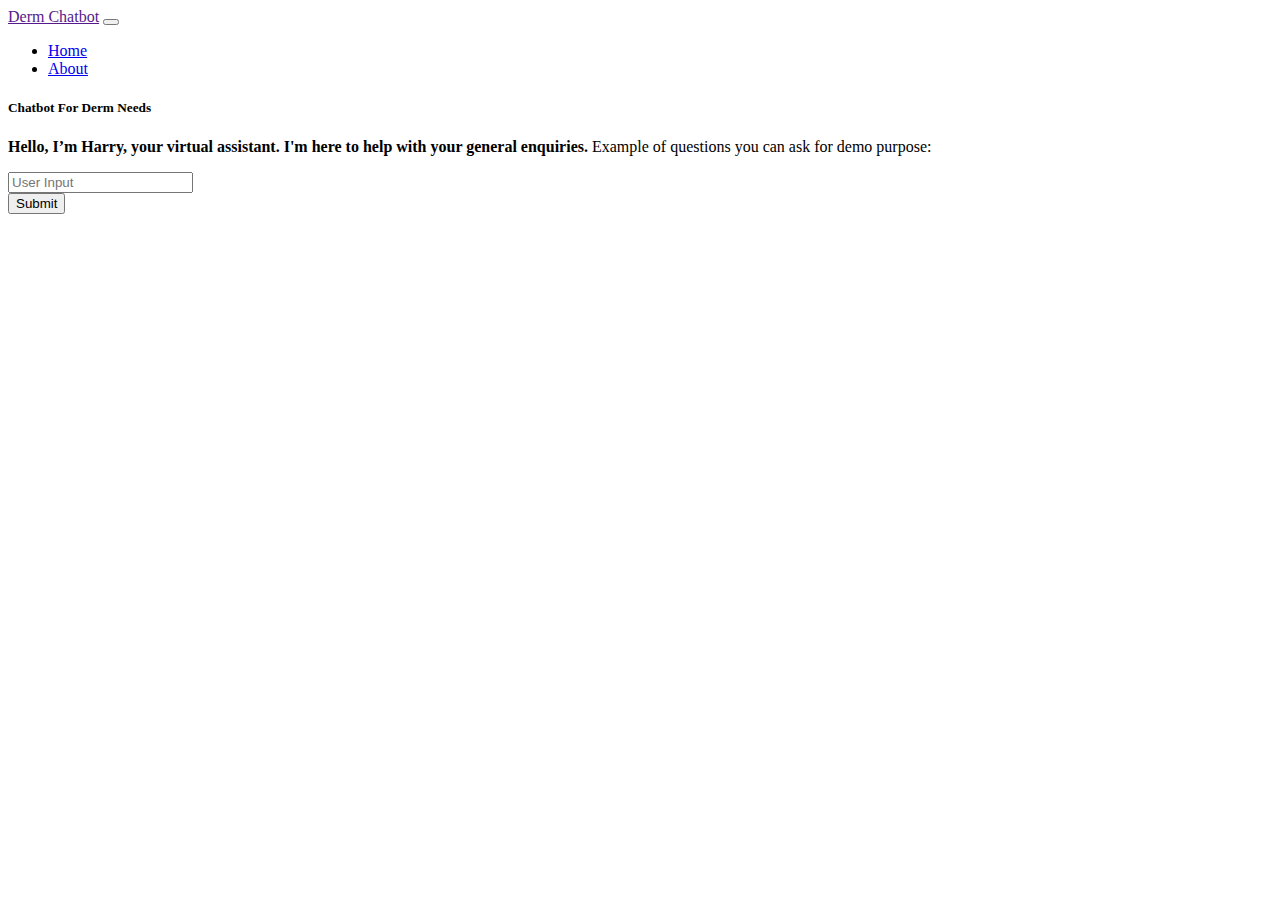
==== chat_app/templates/index.html @ 32e06941 "First attempt at bot" ====
<!DOCTYPE html>
<html>

<head>
    <link rel="stylesheet" href="https://stackpath.bootstrapcdn.com/bootstrap/4.1.3/css/bootstrap.min.css"
        integrity="sha384-MCw98/SFnGE8fJT3GXwEOngsV7Zt27NXFoaoApmYm81iuXoPkFOJwJ8ERdknLPMO" crossorigin="anonymous">
    <script src="//ajax.googleapis.com/ajax/libs/jquery/1.9.1/jquery.min.js"></script>

    <nav class="navbar navbar-expand-lg navbar-dark bg-dark">
        <div class="container">
            <a class="navbar-brand" href="">Derm Chatbot</a>
            <button class="navbar-toggler" type="button" data-toggle="collapse" data-target="#navbarSupportedContent"
                aria-controls="navbarSupportedContent" aria-expanded="false" aria-label="Toggle navigation">
                <span class="navbar-toggler-icon"></span>
            </button>

            <div class="collapse navbar-collapse" id="navbarSupportedContent">
                <ul class="navbar-nav mr-auto">
                    <li class="nav-item active">
                        <a class="nav-link" href="#">Home</a>
                    </li>
                    <li class="nav-item">
                        <a class="nav-link" href="#">About</a>
                    </li>
                </ul>
            </div>
        </div>
    </nav>
</head>

<body>
    <div class="container mt-5">
        <div class="media">
            <div class="media-body" id="chatbox">
                <h5 class="mt-2 "><strong>Chatbot For Derm Needs</strong></h5>
                <p class='chatbot__message'><strong class='intro'>Hello, I’m Harry, your virtual assistant. I'm here to
                        help
                        with your general enquiries.</strong> Example of questions you can ask for demo purpose:
                    <br><em></em></p>
            </div>
        </div>
        <div class="input-group mt-3" id="userInput">
            <input id="textInput" name="msg" type="text" class="form-control" placeholder="User Input"
                aria-label="Recipient's username" aria-describedby="button-addon2">
            <div class="input-group-append">
                <input id="buttonInput" type="submit" value="Submit">
            </div>
        </div>
        <script>
            $(document).ready(function () {
                function getBotResponse() {
                    var rawText = $('#textInput').val()
                    var userHtml = '<p class="userText mb-0"><span>' + 'User: ' + rawText + '</span></p>';
                    $('#textInput').val("");
                    $('#chatbox').append(userHtml);
                    document.getElementById('userInput').scrollIntoView({block: 'start', behavior: 'smooth'});
                    $.get("/botResponse", {msg: rawText}).done(function (data) {
                        var botHtml = '<p class="botText mt-1"><span>' + 'Bot: ' + data + '</span></p>';
                        $("#chatbox").append(botHtml);
                        document.getElementById('userInput').scrollIntoView({block: 'start', behavior: 'smooth'});
                    });
                }
                $('#textInput').keypress(function (e) {
                    if (e.which == 13) {
                        getBotResponse();
                    }
                });
                $('#buttonInput').click(function () {
                    getBotResponse();
                })
            });

        </script>
    </div>
</body>

</html>
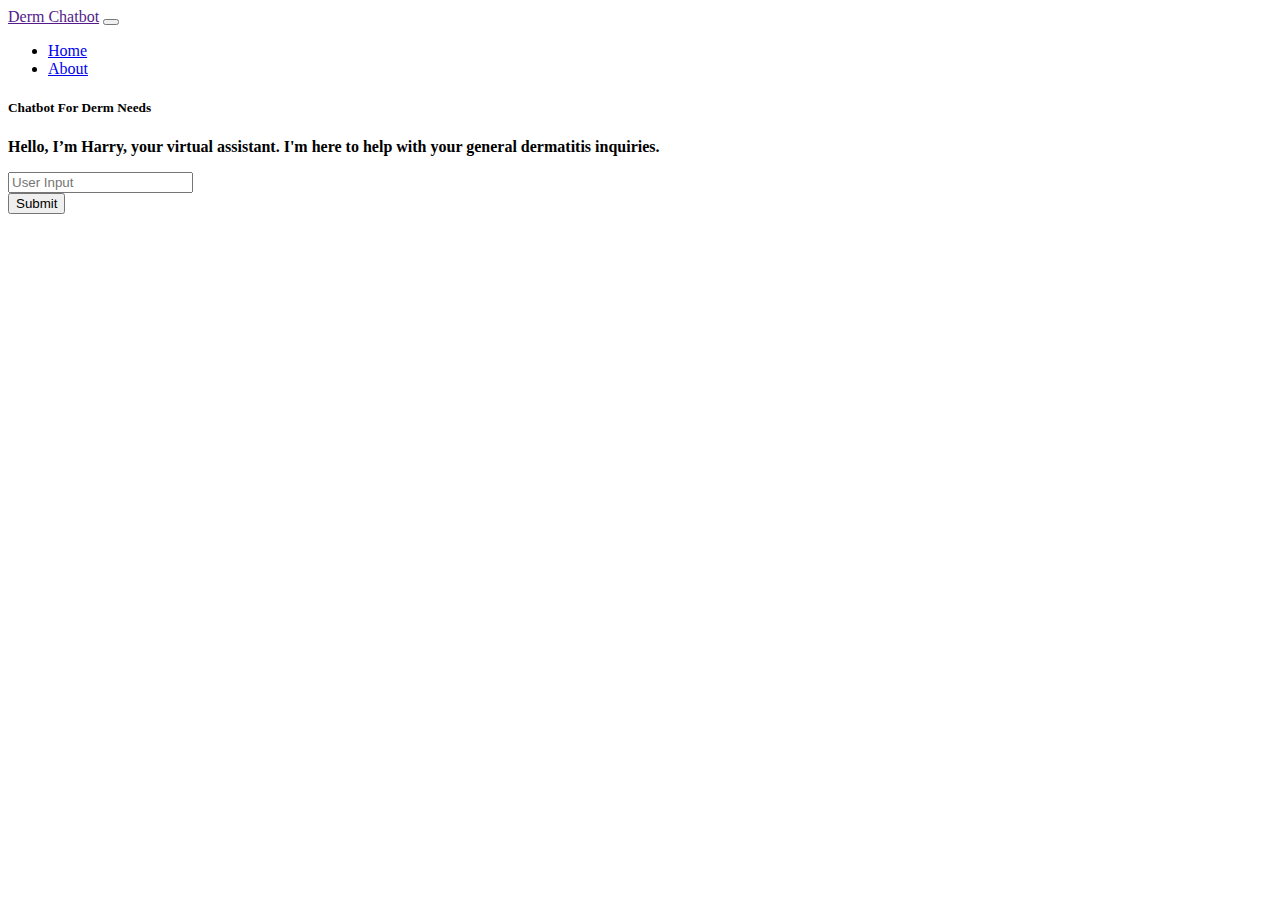
==== commit e4cfe86d: "mod bot" ====
--- a/chat_app/templates/index.html
+++ b/chat_app/templates/index.html
@@ -34,8 +34,7 @@
             <div class="media-body" id="chatbox">
                 <h5 class="mt-2 "><strong>Chatbot For Derm Needs</strong></h5>
                 <p class='chatbot__message'><strong class='intro'>Hello, I’m Harry, your virtual assistant. I'm here to
-                        help
-                        with your general enquiries.</strong> Example of questions you can ask for demo purpose:
+                        help with your general dermatitis inquiries.</strong>
                     <br><em></em></p>
             </div>
         </div>
@@ -55,7 +54,7 @@
                     $('#chatbox').append(userHtml);
                     document.getElementById('userInput').scrollIntoView({block: 'start', behavior: 'smooth'});
                     $.get("/botResponse", {msg: rawText}).done(function (data) {
-                        var botHtml = '<p class="botText mt-1"><span>' + 'Bot: ' + data + '</span></p>';
+                        var botHtml = '<p class="botText mt-1"><span>' + 'Harry: ' + data + '</span></p>';
                         $("#chatbox").append(botHtml);
                         document.getElementById('userInput').scrollIntoView({block: 'start', behavior: 'smooth'});
                     });
